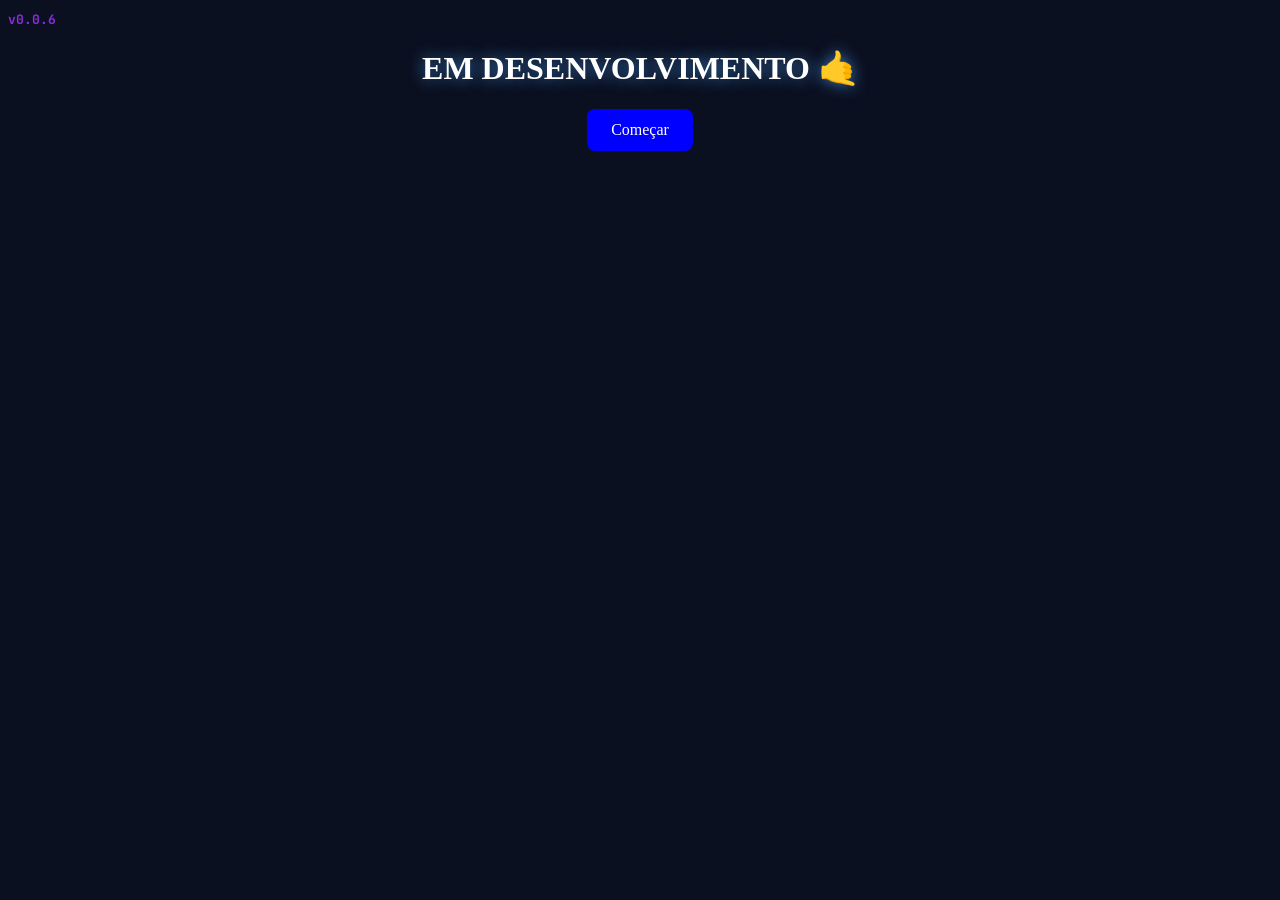
==== index.html @ 18f4aef1 "arquivos redirecionados" ====
<!DOCTYPE html>
<html lang="pt-br">
<head>
    <meta charset="UTF-8">
    <meta name="viewport" content="width=device-width, initial-scale=1.0">
    <title>PIXFEW</title>
    
    <link rel="preconnect" href="https://fonts.googleapis.com">
    <link rel="preconnect" href="https://fonts.gstatic.com" crossorigin>
    <link href="https://fonts.googleapis.com/css2?family=Cinzel:wght@400..900&family=JetBrains+Mono:ital,wght@0,100..800;1,100..800&display=swap" rel="stylesheet">
    
    <link rel="stylesheet" href="style.css">
</head>
<body>
    <header>
        <h2 class="version">v0.0.6</h2>
    </header>
    <h1> EM DESENVOLVIMENTO 🤙</h1>
    
    <div class="buttons">

        <a href="menu.html" class="button">
            Começar
        
        </a>

    </div>
    <footer>
        
    </footer>
</body>
</html>
---- style.css ----
header{
    text-align: left;
}
body{
    background-color: #0b1020;
    text-align: center;
    overflow: hidden;
}

.version{
    font-family: "JetBrains Mono", monospace;
    font-size: small; /*muda o tamanho da versao*/
    color: blueviolet;
}

h1{
    color: white;
    text-shadow: 0px 0px 15px rgba(77, 166, 255, 0.7);
}

.logo{
    font-family: "Cinzel", serif; /*fonte pro titulo*/
    font-size: 70px;
    color: #4da6ff;
}


/*botões*/


.button{
    background-color: blue;
    color:white;
    padding: 12px 24px; /*faz o quadradão em volta*/
    border-radius: 8px; /*arredonda os cantos*/
    text-decoration: none; /*seila, tava no gpt*/
    display: inline-block; /*faz o button:hover funcionar (serve pra animações no botão)*/
    transition: 0.3s; /*pro botao nao tomar susto*/
}
.button:hover{
    transform: scale(1.1); /*animação quando passa o mouse no botão*/
    text-shadow: 0px 0px 15px rgba(77, 166, 255, 0.7);
}

/*botões menu*/


.button-menu{
    background-color: transparent;
    width: min(300px, 80vw);
}
.menu-buttons{
    display:flex;
    flex-direction: column;
    align-items: center; /*alinhamento*/
    gap: 30px; /*cria espaço entre os botoes, assim nao precisa do <br>*/
    margin-top: 25vh; /*empurra os botões pra baixo*/
    font-size: clamp(24px, 3vw, 42px);
}

/*botões config*/

.button-config{
    background-color: transparent;
    width: 300px;
}

.config-buttons{
    display:flex;
    flex-direction: column;
    align-items: center;
    gap: 30px;
    margin-top: 25vh;
    font-size: clamp(24px, 3vw, 42px);
}

#game-area{}

#player{
    width: 20px;
    height: 30px;
    background-color: red;
    position: absolute;
    z-index: 2;
}

/*paredes*/

#wall-left{
    width: 40px;
    height: 100vh;
    background-color: white;
    position: absolute;
    left: 0;
    top: 0;
}

#wall-right-top{
    width: 40px;
    height: 250px;
    background-color: white;
    position: absolute;
    right: 0;
    top: 0;
}

#wall-right-bottom{
    width: 40px;
    height: 250px;
    background-color: white;
    position: absolute;
    right: 0;
    bottom: 0;
}

#door{
    width: 60px;
    height: 90px;
    background-color: purple;
    position: absolute;
    left: 600px;
    top: 647px;
    z-index: 1;
    border-radius: 20px 20px 0px 0px; /*ordem: top-left, top-right, bottom-right, bottom-left*/
}

/*Mensagem quando interação se torna possível*/

#interaction-popup{
    display: none;
    position: absolute;
    left: 595px;
    top: 607px;
    color: white;
    background-color: rgba(0, 0, 0, 0.6);
    padding: 8px 12px;
    border-radius: 8px;
    z-index: 3;
}

/*bloco da área da porta*/

#area2-block{
    width: 200px;
    height: 80px;
    background-color: cyan;
    position: absolute;
    left: 400px;
    top: 300px;
}

#area2-wall-left-top{
    width: 40px;
    height: 250px;
    background-color: white;
    position: absolute;
    left: 0;
    top: 0;
}

#area2-wall-left-bottom{
    width: 40px;
    height: 250px;
    background-color: white;
    position: absolute;
    left: 0;
    bottom: 0;
}

#area3-wall-left-top{
    width: 40px;
    height: 250px;
    background-color: white;
    position: absolute;
    left: 0;
    top: 0;
}

#area3-wall-left-bottom{
    width: 40px;
    height: 250px;
    background-color: white;
    position: absolute;
    left: 0;
    bottom: 0;
}

#area3-wall-right-top{
    width: 40px;
    height: 160px;
    background-color: white;
    position: absolute;
    right: 0;
    top: 0;
}

#area3-wall-right-middle{
    width: 40px;
    height: 180px;
    background-color: white;
    position: absolute;
    right: 0;
    top: 300px;
}

#area3-wall-right-bottom{
    width: 40px;
    height: 120px;
    background-color: white;
    position: absolute;
    right: 0;
    bottom: 0;
}

/*chão padrao da mesma altura em todas as telas que tem essa div*/
#floor{
    width: 100vw;
    height: 40px;
    background-color: white;
    position: absolute;
    left: 0;
    bottom: 0;
}

/*plataformas suspensas na area 3*/
#platform-1{
    width: 140px; /*largura*/
    height: 15px; /*altura*/
    background-color: white;
    position: absolute;
    left: 300px; /*quanto menor mais perto*/
    top: 550px; /*quanto menor mais perto*/
}

#platform-2{
    width: 40px;
    height: 50px;
    background-color: white;
    position: absolute;
    left: 550px;
    top: 400px;
}

#platform-3{
    width: 40px;
    height: 50px;
    background-color: white;
    position: absolute;
    left: 730px;
    top: 300px;
}

#platform-4{
    width: 500px;
    height: 50px;
    background-color: white;
    position: absolute;
    left: 900px;
    top: 300px;
}

/*plataforma de tijegla*/
#platform-t{
    width: 220px;
    height: 40px;
    background-color: white;
    position: absolute;
    left: 500px;
    top: 220px;
    border-radius: 50px 50px 15px 15px;
}

/*plataforma inclinada*/
#platform-ramp{
    width: 200px;
    height: 30px;
    background-color: white;
    position: absolute;
    left: 400px;
    top: 300px;

    transform: rotate(-20deg);
}

#floor-left{
    width: 45vw;
    height: 40px;
    background-color: white;
    position: absolute;
    left: 0;
    bottom: 0;
}

#floor-right{
    width: 45vw;
    height: 40px;
    background-color: white;
    position: absolute;
    right: 0;
    bottom: 0;
}

/*fragmento de memoria*/
#memory-fragment{
    width: 25px;
    height: 25px;
    background-color: cyan;
    position: absolute;
    left: 600px;
    top: 500px;
    border-radius: 50%;
}

#memory-popup{
    display: none;
    position: absolute;
    top: 40px;
    right: 20px;

    color: white;
    background-color: rgba(0, 0, 0, 0.6);

    padding: 10px 14px;
    border-radius: 8px;

    z-index: 5;

    opacity: 0;
}

@keyframes popupMemory{

    0%{
        opacity: 0;
        transform: translateY(20px);
    }

    20%{
        opacity: 1;
        transform: translateY(0px);
    }

    80%{
        opacity: 1;
        transform: translateY(-10px);
    }

    100%{
        opacity: 0;
        transform: translateY(-20px);
    }

}

#damage-obstacle{
    width: 80px;
    height: 30px;
    background-color: crimson;
    position: absolute;
    left: 400px;
    top: 560px;
}

#damage-popup{
    display: none;
    position: absolute;
    top: 80px;
    right: 20px;

    color: white;
    background-color: rgba(120, 0, 0, 0.7);

    padding: 10px 14px;
    border-radius: 8px;

    z-index: 5;
}

/*jato de vento*/
#wind-zone{
    width: 90px;
    height: 260px;
    background-color: rgba(120, 220, 255, 0.35);
    position: absolute;
    right: 180px;
    bottom: 40px;
    border-radius: 40px 40px 0px 0px;
}

/*plataforma que cai*/
#falling-platform{
    width: 160px;
    height: 25px;
    background-color: orange;
    position: absolute;
    left: 350px;
    top: 420px;
}

/* teste casa*/
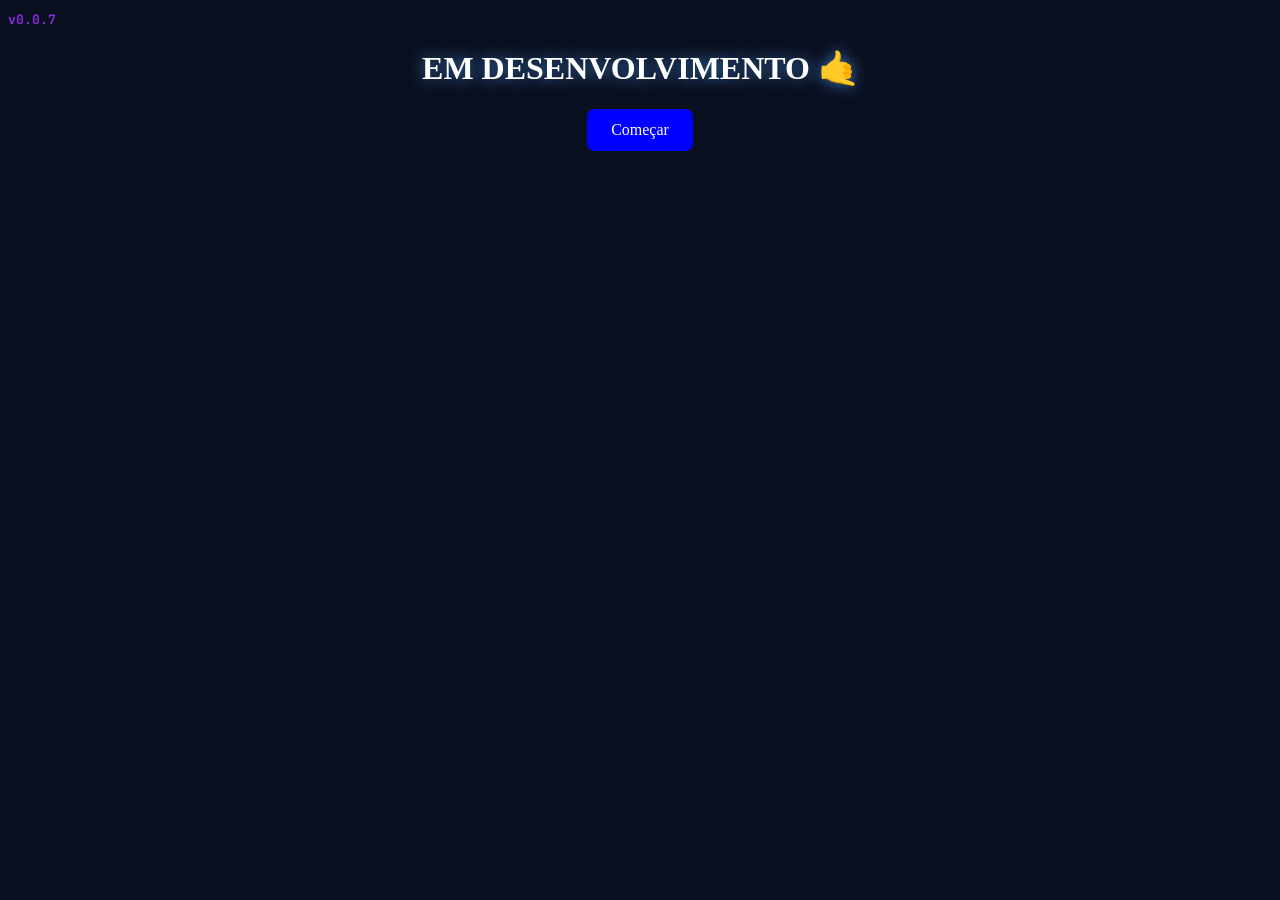
==== commit 6ad650d6: "V0.0.7" ====
--- a/index.html
+++ b/index.html
@@ -13,7 +13,7 @@
 </head>
 <body>
     <header>
-        <h2 class="version">v0.0.6</h2>
+        <h2 class="version">v0.0.7</h2>
     </header>
     <h1> EM DESENVOLVIMENTO 🤙</h1>
     
--- a/style.css
+++ b/style.css
@@ -212,6 +212,42 @@
     bottom: 0;
 }
 
+#area4-wall-left-top{
+    width: 40px;
+    height: 250px;
+    background-color: white;
+    position: absolute;
+    left: 0;
+    top: 0;
+}
+
+#area4-wall-left-bottom{
+    width: 40px;
+    height: 250px;
+    background-color: white;
+    position: absolute;
+    left: 0;
+    bottom: 0;
+}
+
+#area5-wall-left-top{
+    width: 40px;
+    height: 250px;
+    background-color: white;
+    position: absolute;
+    left: 0;
+    top: 0;
+}
+
+#area5-wall-left-bottom{
+    width: 40px;
+    height: 250px;
+    background-color: white;
+    position: absolute;
+    left: 0;
+    bottom: 0;
+}
+
 /*chão padrao da mesma altura em todas as telas que tem essa div*/
 #floor{
     width: 100vw;
@@ -396,5 +432,3 @@
     left: 350px;
     top: 420px;
 }
-
-/* teste casa*/
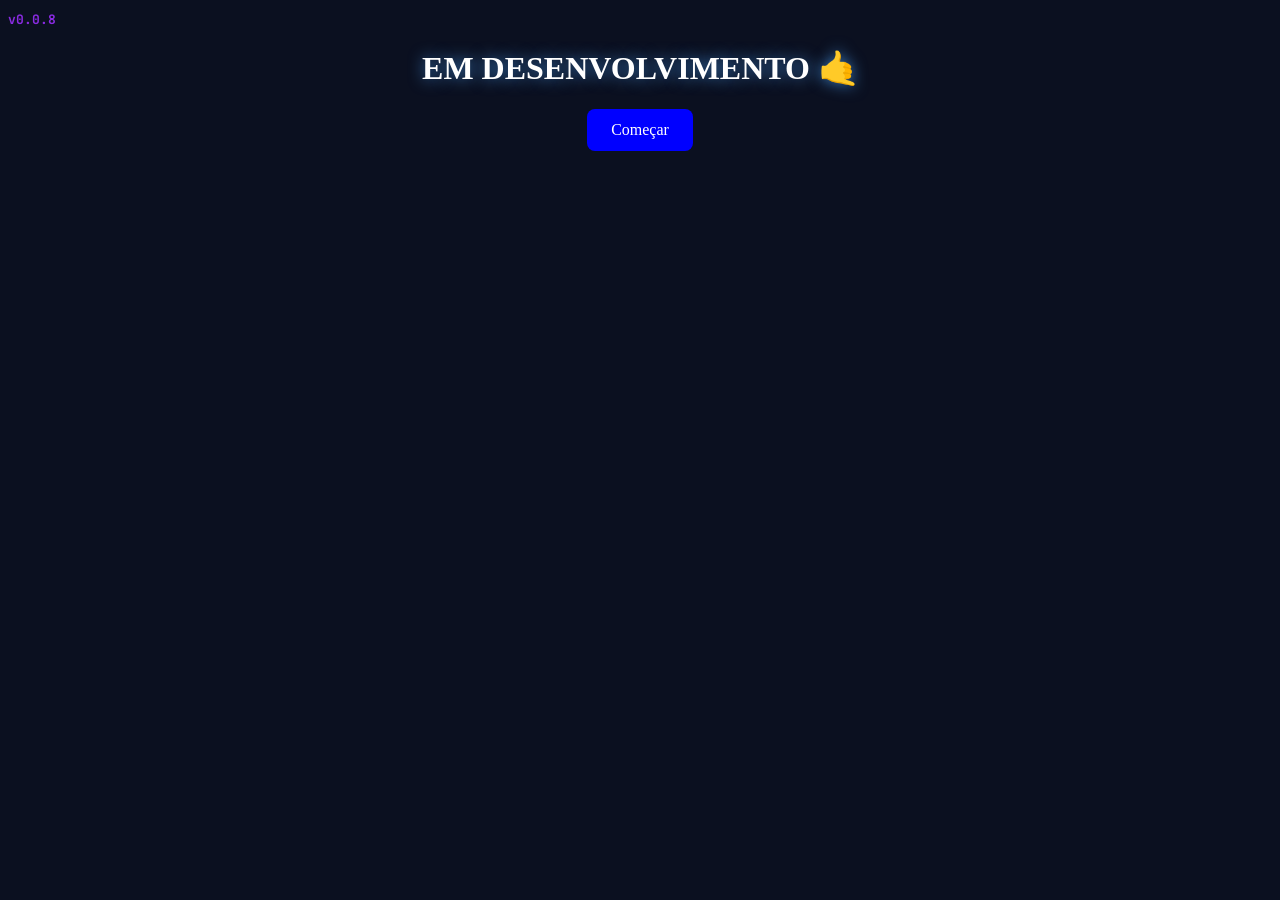
==== commit 3cd074ee: "release expansão do sistema de salas(V0.0.8)" ====
--- a/index.html
+++ b/index.html
@@ -13,7 +13,7 @@
 </head>
 <body>
     <header>
-        <h2 class="version">v0.0.7</h2>
+        <h2 class="version">v0.0.8</h2>
     </header>
     <h1> EM DESENVOLVIMENTO 🤙</h1>
     
--- a/style.css
+++ b/style.css
@@ -147,6 +147,8 @@
     position: absolute;
     left: 400px;
     top: 300px;
+
+    display: none;
 }
 
 #area2-wall-left-top{
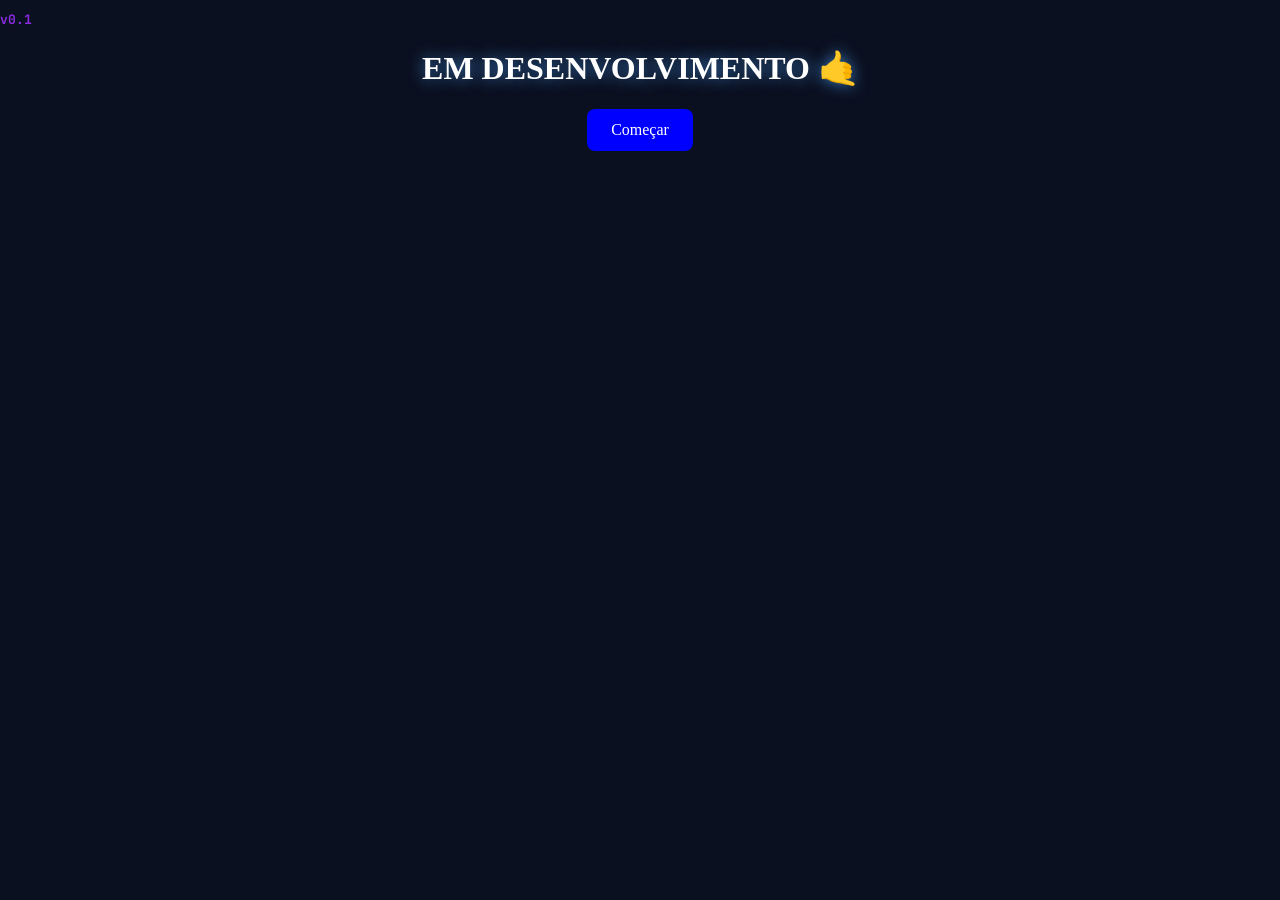
==== commit f828f9e4: "ajustes da sala 3" ====
--- a/index.html
+++ b/index.html
@@ -13,7 +13,7 @@
 </head>
 <body>
     <header>
-        <h2 class="version">v0.0.8</h2>
+        <h2 class="version">v0.1</h2>
     </header>
     <h1> EM DESENVOLVIMENTO 🤙</h1>
     
--- a/style.css
+++ b/style.css
@@ -2,6 +2,7 @@
     text-align: left;
 }
 body{
+    margin: 0;
     background-color: #0b1020;
     text-align: center;
     overflow: hidden;
@@ -24,10 +25,7 @@
     color: #4da6ff;
 }
 
-
 /*botões*/
-
-
 .button{
     background-color: blue;
     color:white;
@@ -43,8 +41,6 @@
 }
 
 /*botões menu*/
-
-
 .button-menu{
     background-color: transparent;
     width: min(300px, 80vw);
@@ -59,7 +55,6 @@
 }
 
 /*botões config*/
-
 .button-config{
     background-color: transparent;
     width: 300px;
@@ -85,7 +80,6 @@
 }
 
 /*paredes*/
-
 #wall-left{
     width: 40px;
     height: 100vh;
@@ -118,19 +112,18 @@
     height: 90px;
     background-color: purple;
     position: absolute;
-    left: 600px;
-    top: 647px;
+    left: calc(50vw - 30px);
+    bottom: 40px;
     z-index: 1;
     border-radius: 20px 20px 0px 0px; /*ordem: top-left, top-right, bottom-right, bottom-left*/
 }
 
 /*Mensagem quando interação se torna possível*/
-
 #interaction-popup{
     display: none;
     position: absolute;
-    left: 595px;
-    top: 607px;
+    left: calc(50vw - 35px);
+    bottom: 135px;
     color: white;
     background-color: rgba(0, 0, 0, 0.6);
     padding: 8px 12px;
@@ -139,7 +132,6 @@
 }
 
 /*bloco da área da porta*/
-
 #area2-block{
     width: 200px;
     height: 80px;
@@ -176,6 +168,7 @@
     position: absolute;
     left: 0;
     top: 0;
+    display: none;
 }
 
 #area3-wall-left-bottom{
@@ -185,33 +178,37 @@
     position: absolute;
     left: 0;
     bottom: 0;
+    display: none;
 }
 
 #area3-wall-right-top{
     width: 40px;
-    height: 160px;
-    background-color: white;
-    position: absolute;
-    right: 0;
-    top: 0;
+    height: 27vh;
+    background-color: white;
+    position: absolute;
+    right: 0;
+    top: 0;
+    display: none;
 }
 
 #area3-wall-right-middle{
     width: 40px;
-    height: 180px;
-    background-color: white;
-    position: absolute;
-    right: 0;
-    top: 300px;
+    height: 20vh;
+    background-color: white;
+    position: absolute;
+    right: 0;
+    top: 42vh;
+    display: none;
 }
 
 #area3-wall-right-bottom{
     width: 40px;
-    height: 120px;
-    background-color: white;
-    position: absolute;
-    right: 0;
-    bottom: 0;
+    height: 32vh;
+    background-color: white;
+    position: absolute;
+    right: 0;
+    bottom: 0;
+    display: none;
 }
 
 #area4-wall-left-top{
@@ -221,6 +218,7 @@
     position: absolute;
     left: 0;
     top: 0;
+    display: none;
 }
 
 #area4-wall-left-bottom{
@@ -230,9 +228,11 @@
     position: absolute;
     left: 0;
     bottom: 0;
+    display: none;
 }
 
 #area5-wall-left-top{
+    display: none;
     width: 40px;
     height: 250px;
     background-color: white;
@@ -242,12 +242,43 @@
 }
 
 #area5-wall-left-bottom{
-    width: 40px;
-    height: 250px;
-    background-color: white;
-    position: absolute;
-    left: 0;
-    bottom: 0;
+    display: none;
+    width: 40px;
+    height: 250px;
+    background-color: white;
+    position: absolute;
+    left: 0;
+    bottom: 0;
+}
+
+#area5-wall-right{
+    display: none;
+    width: 40px;
+    height: 100vh;
+    background-color: white;
+    position: absolute;
+    right: 0;
+    top: 0;
+}
+
+#area6-wall-left{
+    display: none;
+    width: 40px;
+    height: 100vh;
+    background-color: white;
+    position: absolute;
+    left: 0;
+    top: 0;
+}
+
+#area6-wall-right{
+    display: none;
+    width: 40px;
+    height: 100vh;
+    background-color: white;
+    position: absolute;
+    right: 0;
+    top: 0;
 }
 
 /*chão padrao da mesma altura em todas as telas que tem essa div*/
@@ -268,6 +299,7 @@
     position: absolute;
     left: 300px; /*quanto menor mais perto*/
     top: 550px; /*quanto menor mais perto*/
+    display: none;
 }
 
 #platform-2{
@@ -277,6 +309,7 @@
     position: absolute;
     left: 550px;
     top: 400px;
+    display: none;
 }
 
 #platform-3{
@@ -286,6 +319,7 @@
     position: absolute;
     left: 730px;
     top: 300px;
+    display: none;
 }
 
 #platform-4{
@@ -295,6 +329,7 @@
     position: absolute;
     left: 900px;
     top: 300px;
+    display: none;
 }
 
 /*plataforma de tijegla*/
@@ -320,26 +355,81 @@
     transform: rotate(-20deg);
 }
 
-#floor-left{
+/*plataformas sala 6*/
+#area6-ceiling-left{
+    display: none;
     width: 45vw;
     height: 40px;
     background-color: white;
     position: absolute;
     left: 0;
-    bottom: 0;
-}
-
-#floor-right{
+    top: 0;
+}
+
+#area6-ceiling-right{
+    display: none;
     width: 45vw;
     height: 40px;
     background-color: white;
     position: absolute;
     right: 0;
+    top: 0;
+}
+
+#area6-platform-1,
+#area6-platform-2,
+#area6-platform-3,
+#area6-platform-4{
+    display: none;
+    width: 12vw;
+    height: 2.5vh;
+    background-color: white;
+    position: absolute;
+}
+
+#area6-platform-1{
+    left: 15vw;
+    top: 75vh;
+}
+
+#area6-platform-2{
+    left: 35vw;
+    top: 60vh;
+}
+
+#area6-platform-3{
+    left: 55vw;
+    top: 45vh;
+}
+
+#area6-platform-4{
+    left: 43vw;
+    top: 25vh;
+}
+
+#floor-left{
+    display: none;
+    width: 45vw;
+    height: 40px;
+    background-color: white;
+    position: absolute;
+    left: 0;
+    bottom: 0;
+}
+
+#floor-right{
+    display: none;
+    width: 45vw;
+    height: 40px;
+    background-color: white;
+    position: absolute;
+    right: 0;
     bottom: 0;
 }
 
 /*fragmento de memoria*/
 #memory-fragment{
+    display: none;
     width: 25px;
     height: 25px;
     background-color: cyan;
@@ -354,15 +444,11 @@
     position: absolute;
     top: 40px;
     right: 20px;
-
     color: white;
     background-color: rgba(0, 0, 0, 0.6);
-
     padding: 10px 14px;
     border-radius: 8px;
-
     z-index: 5;
-
     opacity: 0;
 }
 
@@ -391,6 +477,7 @@
 }
 
 #damage-obstacle{
+    display: none;
     width: 80px;
     height: 30px;
     background-color: crimson;
@@ -404,13 +491,10 @@
     position: absolute;
     top: 80px;
     right: 20px;
-
     color: white;
     background-color: rgba(120, 0, 0, 0.7);
-
     padding: 10px 14px;
     border-radius: 8px;
-
     z-index: 5;
 }
 
@@ -423,6 +507,7 @@
     right: 180px;
     bottom: 40px;
     border-radius: 40px 40px 0px 0px;
+    display: none;
 }
 
 /*plataforma que cai*/
@@ -433,4 +518,35 @@
     position: absolute;
     left: 350px;
     top: 420px;
-}
+    display: none;
+}
+
+#room2-wall-left-top{
+    display: none;
+    width: 40px;
+    height: 250px;
+    background-color: white;
+    position: absolute;
+    left: 0;
+    top: 0;
+}
+
+#room2-wall-left-bottom{
+    display: none;
+    width: 40px;
+    height: 250px;
+    background-color: white;
+    position: absolute;
+    left: 0;
+    bottom: 0;
+}
+
+#room2-wall-right{
+    display: none;
+    width: 40px;
+    height: 100vh;
+    background-color: white;
+    position: absolute;
+    right: 0;
+    top: 0;
+}
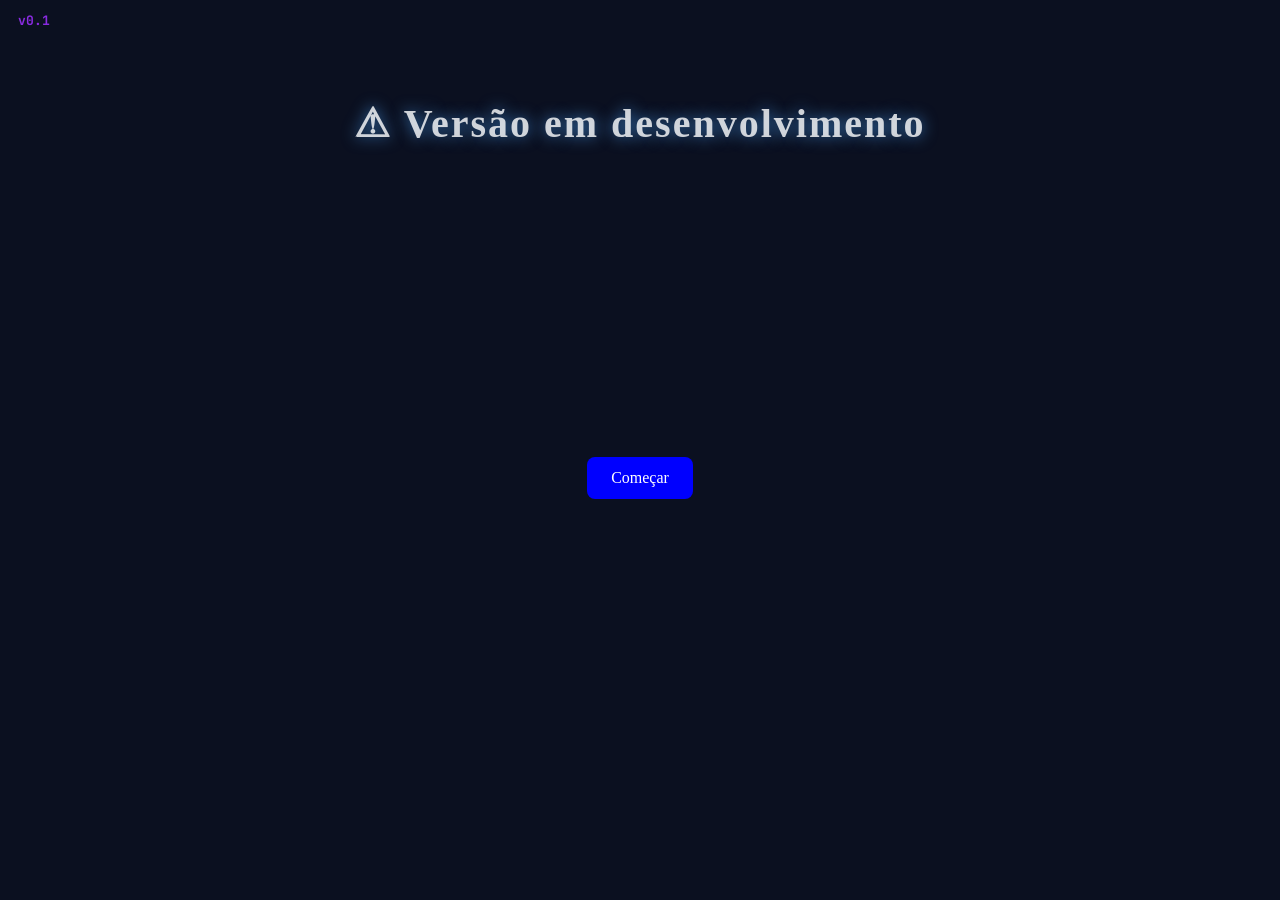
==== commit 5d3a06f7: "melhorias visuais do menu" ====
--- a/index.html
+++ b/index.html
@@ -11,11 +11,13 @@
     
     <link rel="stylesheet" href="style.css">
 </head>
-<body>
+<body class="menu-page intro-page">
     <header>
         <h2 class="version">v0.1</h2>
     </header>
-    <h1> EM DESENVOLVIMENTO 🤙</h1>
+    <h1 class="development-warning">
+        ⚠ Versão em desenvolvimento
+    </h1>
     
     <div class="buttons">
 
@@ -29,4 +31,4 @@
         
     </footer>
 </body>
-</html>+</html>
--- a/style.css
+++ b/style.css
@@ -1,17 +1,68 @@
 header{
     text-align: left;
 }
+
+html,
 body{
     margin: 0;
+    width: 100%;
+    height: 100%;
     background-color: #0b1020;
+    overflow: hidden;
+}
+
+body{
+    display: block;
+}
+
+.menu-page{
+    min-height: 100%;
+    display: flex;
+    flex-direction: column;
+    align-items: center;
+    justify-content: center;
+    padding: 64px 24px 48px;
+    box-sizing: border-box;
     text-align: center;
-    overflow: hidden;
+}
+
+.menu-page header{
+    position: fixed;
+    left: 18px;
+    top: 12px;
+}
+
+.menu-page h1{
+    margin: 0;
+}
+
+.intro-page h1{
+    position: absolute;
+    top: 100px;
+    left: 50%;
+    transform: translateX(-50%);
+    font-size: 40px;
+}
+
+.development-warning{
+    position: absolute;
+    top: 90px;
+    left: 50%;
+    transform: translateX(-50%);
+
+    font-size: 34px;
+    font-weight: 600;
+    color: #ffffffcc;
+    text-align: center;
+
+    letter-spacing: 2px;
 }
 
 .version{
     font-family: "JetBrains Mono", monospace;
     font-size: small; /*muda o tamanho da versao*/
     color: blueviolet;
+    margin: 0;
 }
 
 h1{
@@ -21,7 +72,7 @@
 
 .logo{
     font-family: "Cinzel", serif; /*fonte pro titulo*/
-    font-size: 70px;
+    font-size: clamp(52px, 9vw, 92px);
     color: #4da6ff;
 }
 
@@ -50,14 +101,14 @@
     flex-direction: column;
     align-items: center; /*alinhamento*/
     gap: 30px; /*cria espaço entre os botoes, assim nao precisa do <br>*/
-    margin-top: 25vh; /*empurra os botões pra baixo*/
+    margin-top: 56px;
     font-size: clamp(24px, 3vw, 42px);
 }
 
 /*botões config*/
 .button-config{
     background-color: transparent;
-    width: 300px;
+    width: min(300px, 80vw);
 }
 
 .config-buttons{
@@ -65,11 +116,33 @@
     flex-direction: column;
     align-items: center;
     gap: 30px;
-    margin-top: 25vh;
+    margin-top: 56px;
     font-size: clamp(24px, 3vw, 42px);
 }
 
-#game-area{}
+.buttons{
+    margin-top: 40px;
+}
+
+#game-wrapper{
+    width: 100%;
+    height: 100%;
+    overflow: hidden;
+    position: fixed;
+    inset: 0;
+    background-color: #0b1020;
+}
+
+#game-area{
+    width: 1600px;
+    height: 900px;
+    position: absolute;
+    left: 50%;
+    top: 50%;
+    overflow: hidden;
+    background-color: #0b1020;
+    transform-origin: center center;
+}
 
 #player{
     width: 20px;
@@ -82,7 +155,7 @@
 /*paredes*/
 #wall-left{
     width: 40px;
-    height: 100vh;
+    height: 900px;
     background-color: white;
     position: absolute;
     left: 0;
@@ -112,7 +185,7 @@
     height: 90px;
     background-color: purple;
     position: absolute;
-    left: calc(50vw - 30px);
+    left: calc(50% - 30px);
     bottom: 40px;
     z-index: 1;
     border-radius: 20px 20px 0px 0px; /*ordem: top-left, top-right, bottom-right, bottom-left*/
@@ -122,8 +195,9 @@
 #interaction-popup{
     display: none;
     position: absolute;
-    left: calc(50vw - 35px);
+    left: 50%;
     bottom: 135px;
+    transform: translateX(-50%);
     color: white;
     background-color: rgba(0, 0, 0, 0.6);
     padding: 8px 12px;
@@ -143,6 +217,29 @@
     display: none;
 }
 
+#memory-pedestal{
+    width: 80px;
+    height: 80px;
+    background-color: #8f8f8f;
+    position: absolute;
+    left: calc(50% - 40px);
+    bottom: 40px;
+    display: none;
+}
+
+#memory-unlocked-popup{
+    display: none;
+    position: absolute;
+    left: 50%;
+    bottom: 145px;
+    transform: translateX(-50%);
+    color: white;
+    background-color: rgba(0, 0, 0, 0.7);
+    padding: 8px 12px;
+    border-radius: 8px;
+    z-index: 3;
+}
+
 #area2-wall-left-top{
     width: 40px;
     height: 250px;
@@ -183,7 +280,7 @@
 
 #area3-wall-right-top{
     width: 40px;
-    height: 27vh;
+    height: 27%;
     background-color: white;
     position: absolute;
     right: 0;
@@ -193,17 +290,17 @@
 
 #area3-wall-right-middle{
     width: 40px;
-    height: 20vh;
-    background-color: white;
-    position: absolute;
-    right: 0;
-    top: 42vh;
+    height: 20%;
+    background-color: white;
+    position: absolute;
+    right: 0;
+    top: 42%;
     display: none;
 }
 
 #area3-wall-right-bottom{
     width: 40px;
-    height: 32vh;
+    height: 32%;
     background-color: white;
     position: absolute;
     right: 0;
@@ -254,7 +351,7 @@
 #area5-wall-right{
     display: none;
     width: 40px;
-    height: 100vh;
+    height: 900px;
     background-color: white;
     position: absolute;
     right: 0;
@@ -264,7 +361,7 @@
 #area6-wall-left{
     display: none;
     width: 40px;
-    height: 100vh;
+    height: 900px;
     background-color: white;
     position: absolute;
     left: 0;
@@ -274,7 +371,7 @@
 #area6-wall-right{
     display: none;
     width: 40px;
-    height: 100vh;
+    height: 900px;
     background-color: white;
     position: absolute;
     right: 0;
@@ -283,7 +380,7 @@
 
 /*chão padrao da mesma altura em todas as telas que tem essa div*/
 #floor{
-    width: 100vw;
+    width: 1600px;
     height: 40px;
     background-color: white;
     position: absolute;
@@ -358,7 +455,7 @@
 /*plataformas sala 6*/
 #area6-ceiling-left{
     display: none;
-    width: 45vw;
+    width: 45%;
     height: 40px;
     background-color: white;
     position: absolute;
@@ -368,7 +465,7 @@
 
 #area6-ceiling-right{
     display: none;
-    width: 45vw;
+    width: 45%;
     height: 40px;
     background-color: white;
     position: absolute;
@@ -381,35 +478,35 @@
 #area6-platform-3,
 #area6-platform-4{
     display: none;
-    width: 12vw;
-    height: 2.5vh;
+    width: 12%;
+    height: 2.5%;
     background-color: white;
     position: absolute;
 }
 
 #area6-platform-1{
-    left: 15vw;
-    top: 75vh;
+    left: 15%;
+    top: 75%;
 }
 
 #area6-platform-2{
-    left: 35vw;
-    top: 60vh;
+    left: 35%;
+    top: 60%;
 }
 
 #area6-platform-3{
-    left: 55vw;
-    top: 45vh;
+    left: 55%;
+    top: 45%;
 }
 
 #area6-platform-4{
-    left: 43vw;
-    top: 25vh;
+    left: 43%;
+    top: 25%;
 }
 
 #floor-left{
     display: none;
-    width: 45vw;
+    width: 45%;
     height: 40px;
     background-color: white;
     position: absolute;
@@ -419,7 +516,7 @@
 
 #floor-right{
     display: none;
-    width: 45vw;
+    width: 45%;
     height: 40px;
     background-color: white;
     position: absolute;
@@ -442,8 +539,10 @@
 #memory-popup{
     display: none;
     position: absolute;
-    top: 40px;
+    top: 120px;
     right: 20px;
+    left: 50%;
+    transform: translateX(-50%);
     color: white;
     background-color: rgba(0, 0, 0, 0.6);
     padding: 10px 14px;
@@ -544,9 +643,9 @@
 #room2-wall-right{
     display: none;
     width: 40px;
-    height: 100vh;
-    background-color: white;
-    position: absolute;
-    right: 0;
-    top: 0;
-}+    height: 900px;
+    background-color: white;
+    position: absolute;
+    right: 0;
+    top: 0;
+}
